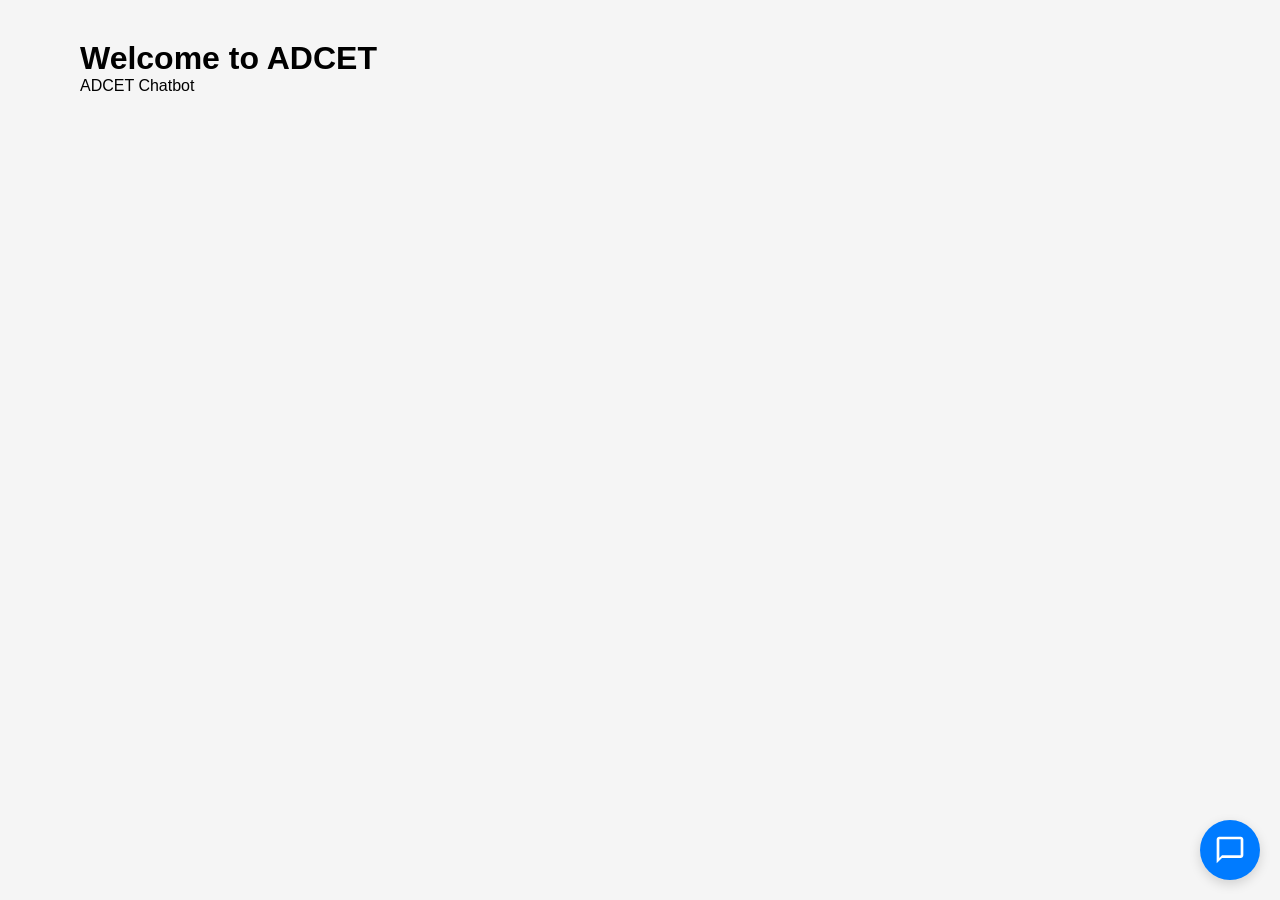
==== public/index.html @ 7b221acb "FastAPI server setup and simple chat interface" ====
<!DOCTYPE html>
<html lang="en">
<head>
    <meta charset="UTF-8">
    <meta name="viewport" content="width=device-width, initial-scale=1.0">
    <title>College Chatbot</title>
    <link rel="stylesheet" href="style.css">
</head>
<body>
    <div class="main-content">
        <h1>Welcome to ADCET</h1>
        <p>ADCET Chatbot</p>
    </div>

    <div id="chatIcon" class="chat-icon">
        <svg width="32" height="32" viewBox="0 0 24 24" fill="white">
            <path d="M20 2H4c-1.1 0-2 .9-2 2v18l4-4h14c1.1 0 2-.9 2-2V4c0-1.1-.9-2-2-2zm0 14H6l-2 2V4h16v12z"/>
        </svg>
    </div>

    <div id="chatWindow" class="chat-window">
        <div class="chat-header">
            <h3>College Assistant</h3>
            <button id="closeChat" class="close-btn">&times;</button>
        </div>
        <div id="chatMessages" class="chat-messages"></div>
        <div class="chat-input-container">
            <input type="text" id="chatInput" placeholder="Type your message..." />
            <button id="sendBtn">Send</button>
        </div>
    </div>

    <script src="script.js"></script>
</body>
</html>
---- public/style.css ----
* {
    margin: 0;
    padding: 0;
    box-sizing: border-box;
}

body {
    font-family: Arial, sans-serif;
    background: #f5f5f5;
}

.main-content {
    padding: 40px;
    max-width: 1200px;
    margin: 0 auto;
}

.chat-icon {
    position: fixed;
    bottom: 20px;
    right: 20px;
    width: 60px;
    height: 60px;
    background: #007bff;
    border-radius: 50%;
    display: flex;
    align-items: center;
    justify-content: center;
    cursor: pointer;
    box-shadow: 0 4px 12px rgba(0,0,0,0.15);
    transition: transform 0.3s;
    z-index: 1000;
}

.chat-icon:hover {
    transform: scale(1.1);
}

.chat-window {
    position: fixed;
    bottom: 20px;
    right: 20px;
    width: 380px;
    height: 550px;
    background: white;
    border-radius: 12px;
    box-shadow: 0 8px 24px rgba(0,0,0,0.2);
    display: flex;
    flex-direction: column;
    transform: translateY(600px);
    transition: transform 0.3s ease;
    z-index: 1001;
}

.chat-window.open {
    transform: translateY(0);
}

.chat-header {
    background: #007bff;
    color: white;
    padding: 16px;
    border-radius: 12px 12px 0 0;
    display: flex;
    justify-content: space-between;
    align-items: center;
}

.close-btn {
    background: none;
    border: none;
    color: white;
    font-size: 28px;
    cursor: pointer;
    line-height: 1;
}

.chat-messages {
    flex: 1;
    padding: 16px;
    overflow-y: auto;
    display: flex;
    flex-direction: column;
    gap: 12px;
}

.message {
    max-width: 80%;
    padding: 10px 14px;
    border-radius: 12px;
    word-wrap: break-word;
    animation: fadeIn 0.3s;
}

@keyframes fadeIn {
    from { opacity: 0; transform: translateY(10px); }
    to { opacity: 1; transform: translateY(0); }
}

.message.user {
    background: #007bff;
    color: white;
    align-self: flex-end;
    border-bottom-right-radius: 4px;
}

.message.bot {
    background: #e9ecef;
    color: #333;
    align-self: flex-start;
    border-bottom-left-radius: 4px;
}

.typing-indicator {
    display: flex;
    gap: 4px;
    padding: 10px 14px;
}

.typing-indicator span {
    width: 8px;
    height: 8px;
    background: #999;
    border-radius: 50%;
    animation: typing 1.4s infinite;
}

.typing-indicator span:nth-child(2) {
    animation-delay: 0.2s;
}

.typing-indicator span:nth-child(3) {
    animation-delay: 0.4s;
}

@keyframes typing {
    0%, 60%, 100% { transform: translateY(0); }
    30% { transform: translateY(-10px); }
}

.chat-input-container {
    display: flex;
    padding: 16px;
    border-top: 1px solid #e0e0e0;
    gap: 8px;
}

#chatInput {
    flex: 1;
    padding: 10px;
    border: 1px solid #ddd;
    border-radius: 20px;
    outline: none;
    font-size: 14px;
}

#sendBtn {
    padding: 10px 20px;
    background: #007bff;
    color: white;
    border: none;
    border-radius: 20px;
    cursor: pointer;
    font-weight: 600;
}

#sendBtn:hover {
    background: #0056b3;
}

#sendBtn:disabled {
    background: #ccc;
    cursor: not-allowed;
}
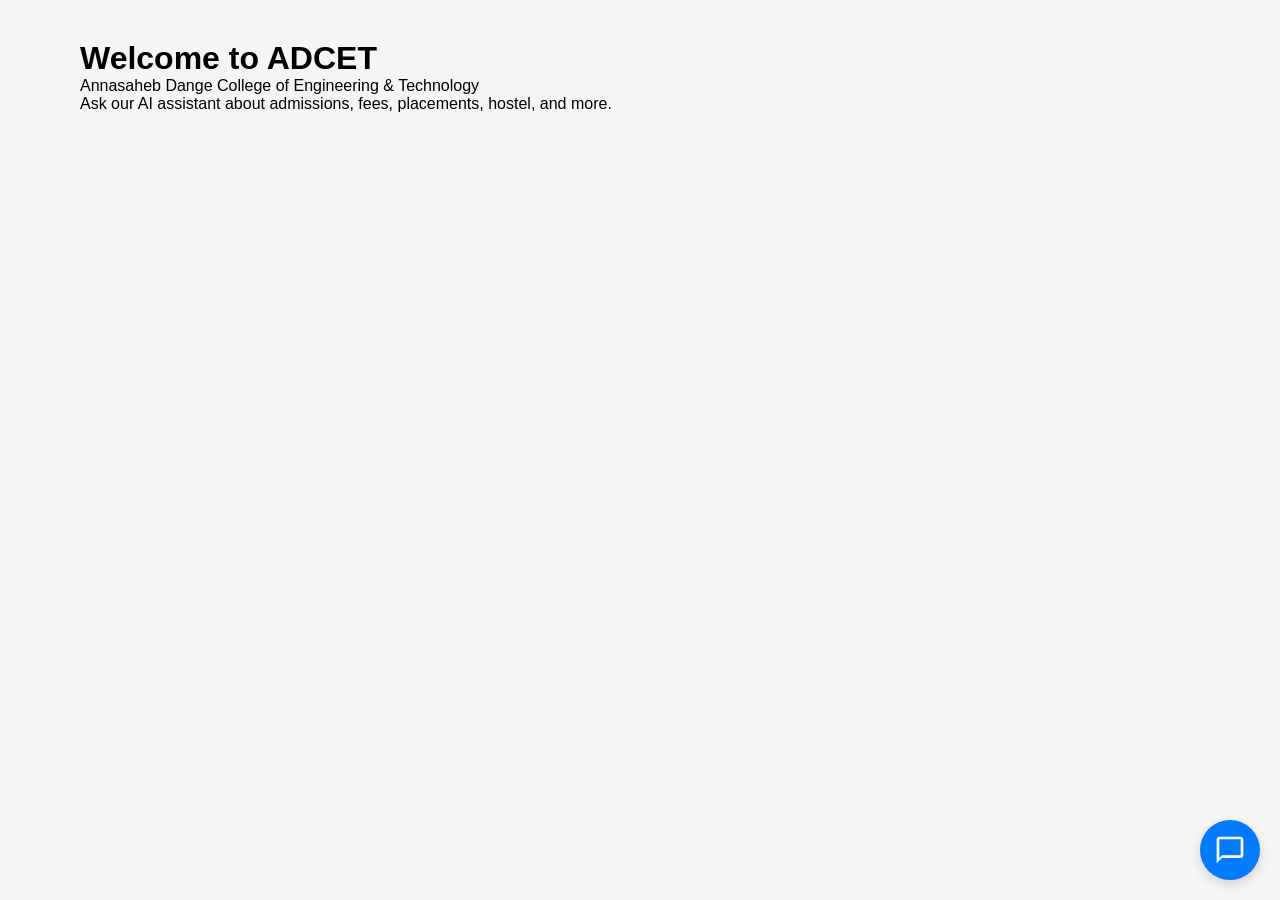
==== commit ff151af0: "placement stats added" ====
--- a/public/index.html
+++ b/public/index.html
@@ -3,30 +3,39 @@
 <head>
     <meta charset="UTF-8">
     <meta name="viewport" content="width=device-width, initial-scale=1.0">
-    <title>College Chatbot</title>
+    <title>ADCET – College Assistant</title>
     <link rel="stylesheet" href="style.css">
 </head>
 <body>
     <div class="main-content">
         <h1>Welcome to ADCET</h1>
-        <p>ADCET Chatbot</p>
+        <p>Annasaheb Dange College of Engineering &amp; Technology</p>
+        <p class="subtitle">Ask our AI assistant about admissions, fees, placements, hostel, and more.</p>
     </div>
 
-    <div id="chatIcon" class="chat-icon">
-        <svg width="32" height="32" viewBox="0 0 24 24" fill="white">
+    <!-- Chat trigger icon -->
+    <div id="chatIcon" class="chat-icon" aria-label="Open chat assistant" role="button" tabindex="0">
+        <svg width="32" height="32" viewBox="0 0 24 24" fill="white" aria-hidden="true">
             <path d="M20 2H4c-1.1 0-2 .9-2 2v18l4-4h14c1.1 0 2-.9 2-2V4c0-1.1-.9-2-2-2zm0 14H6l-2 2V4h16v12z"/>
         </svg>
     </div>
 
-    <div id="chatWindow" class="chat-window">
+    <!-- Chat window -->
+    <div id="chatWindow" class="chat-window" role="dialog" aria-label="ADCET Chat Assistant">
         <div class="chat-header">
-            <h3>College Assistant</h3>
-            <button id="closeChat" class="close-btn">&times;</button>
+            <h3>ADCET Assistant</h3>
+            <button id="closeChat" class="close-btn" aria-label="Close chat">&times;</button>
         </div>
-        <div id="chatMessages" class="chat-messages"></div>
+        <div id="chatMessages" class="chat-messages" aria-live="polite"></div>
         <div class="chat-input-container">
-            <input type="text" id="chatInput" placeholder="Type your message..." />
-            <button id="sendBtn">Send</button>
+            <input
+                type="text"
+                id="chatInput"
+                placeholder="Ask about admissions, fees, placements…"
+                aria-label="Chat message input"
+                autocomplete="off"
+            />
+            <button id="sendBtn" aria-label="Send message">Send</button>
         </div>
     </div>
 
